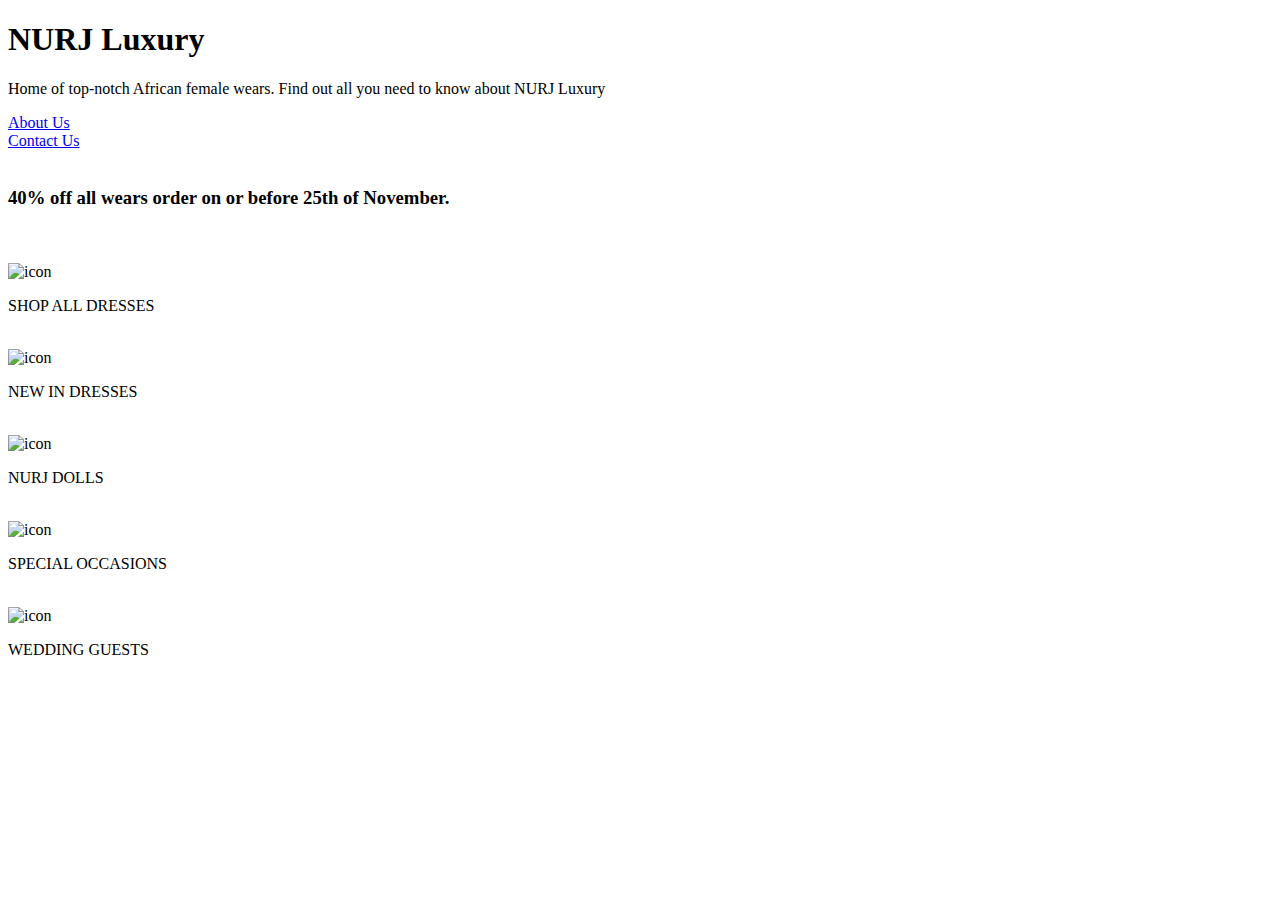
==== index.html @ 5cf66687 "Add files via upload" ====
<!DOCTYPE html>
<html lang="en">
<head>
    <meta charset="UTF-8">
    <meta http-equiv="X-UA-Compatible" content="IE=edge">
    <meta name="viewport" content="width=device-width, initial-scale=1.0">
    <title>Document</title>
    <link rel="stylesheet" href="../Watery/css/script.css">
</head>
<body>
    <h1>NURJ Luxury</h1>

    <p id="Description">
      Home of top-notch African female wears. Find out all you need to know
      about NURJ Luxury
    </p>
    <a href="../Watery/about.html">About Us</a>
    <br />
    <a href="../Watery/contact.html">Contact Us</a>
    <br /><br />
    <h3 class="Discount">
      40% off all wears order on or before 25th of November.
    </h3>
    <br /><br />

    <div>
      <img src="../Watery/Images/Image1.jpg" width="500" alt="icon" />
      <p class="Imagename">SHOP ALL DRESSES</p>
      <br />
      <img src="../Watery/Images/Image2.jpg" width="500" alt="icon" />
      <p class="Imagename">NEW IN DRESSES</p>
      <br />
      <img src="../Watery/Images/Image3.jpg" width="500" alt="icon" />
      <p class="Imagename">NURJ DOLLS</p>
      <br />
      <img src="../Watery/Images/Image4.jpg" width="500" alt="icon" />
      <p class="Imagename">SPECIAL OCCASIONS</p>
      <br />
      <img src="../Watery/Images/Image5.jpg" width="500" alt="icon" />
      <p class="Imagename">WEDDING GUESTS</p>
    </div>
  </body>
</html>

</body>
</html>
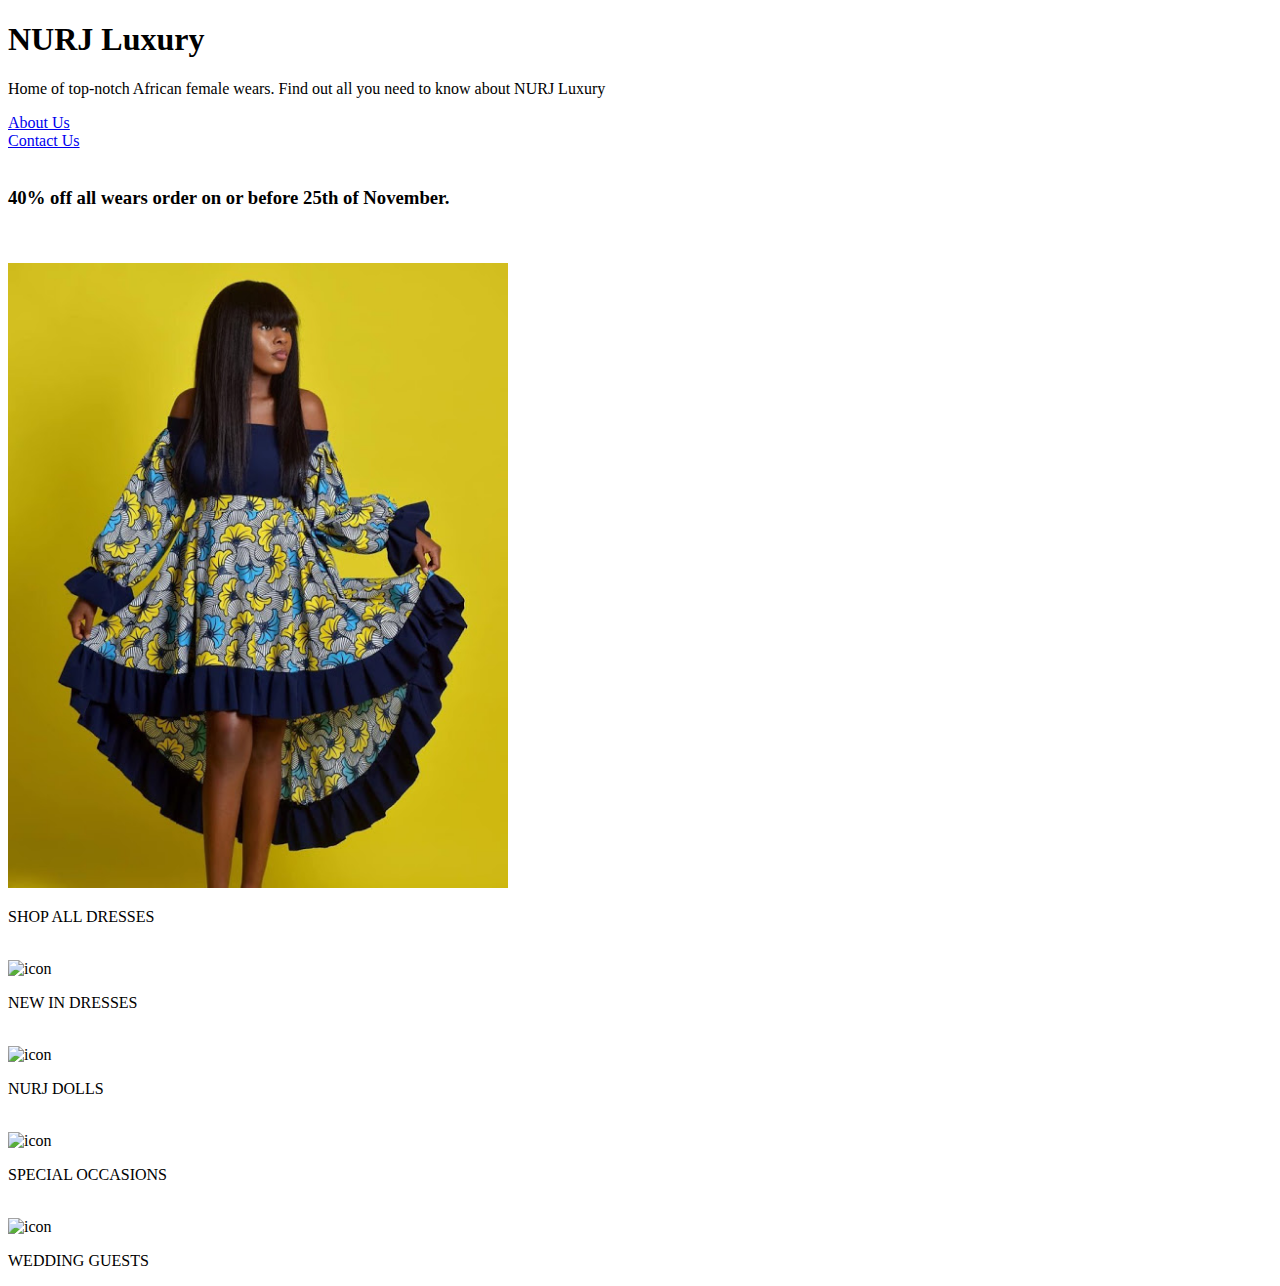
==== commit 7263fc8a: "Update index.html" ====
--- a/index.html
+++ b/index.html
@@ -5,7 +5,7 @@
     <meta http-equiv="X-UA-Compatible" content="IE=edge">
     <meta name="viewport" content="width=device-width, initial-scale=1.0">
     <title>Document</title>
-    <link rel="stylesheet" href="../Watery/css/script.css">
+    <link rel="stylesheet" href="New/css/script.css">
 </head>
 <body>
     <h1>NURJ Luxury</h1>
@@ -14,9 +14,9 @@
       Home of top-notch African female wears. Find out all you need to know
       about NURJ Luxury
     </p>
-    <a href="../Watery/about.html">About Us</a>
+    <a href="New/about.html">About Us</a>
     <br />
-    <a href="../Watery/contact.html">Contact Us</a>
+    <a href="New/contact.html">Contact Us</a>
     <br /><br />
     <h3 class="Discount">
       40% off all wears order on or before 25th of November.
@@ -24,7 +24,7 @@
     <br /><br />
 
     <div>
-      <img src="../Watery/Images/Image1.jpg" width="500" alt="icon" />
+      <img src="../images/Image1.jpg" width="500" alt="icon" />
       <p class="Imagename">SHOP ALL DRESSES</p>
       <br />
       <img src="../Watery/Images/Image2.jpg" width="500" alt="icon" />
@@ -43,4 +43,4 @@
 </html>
 
 </body>
-</html>+</html>
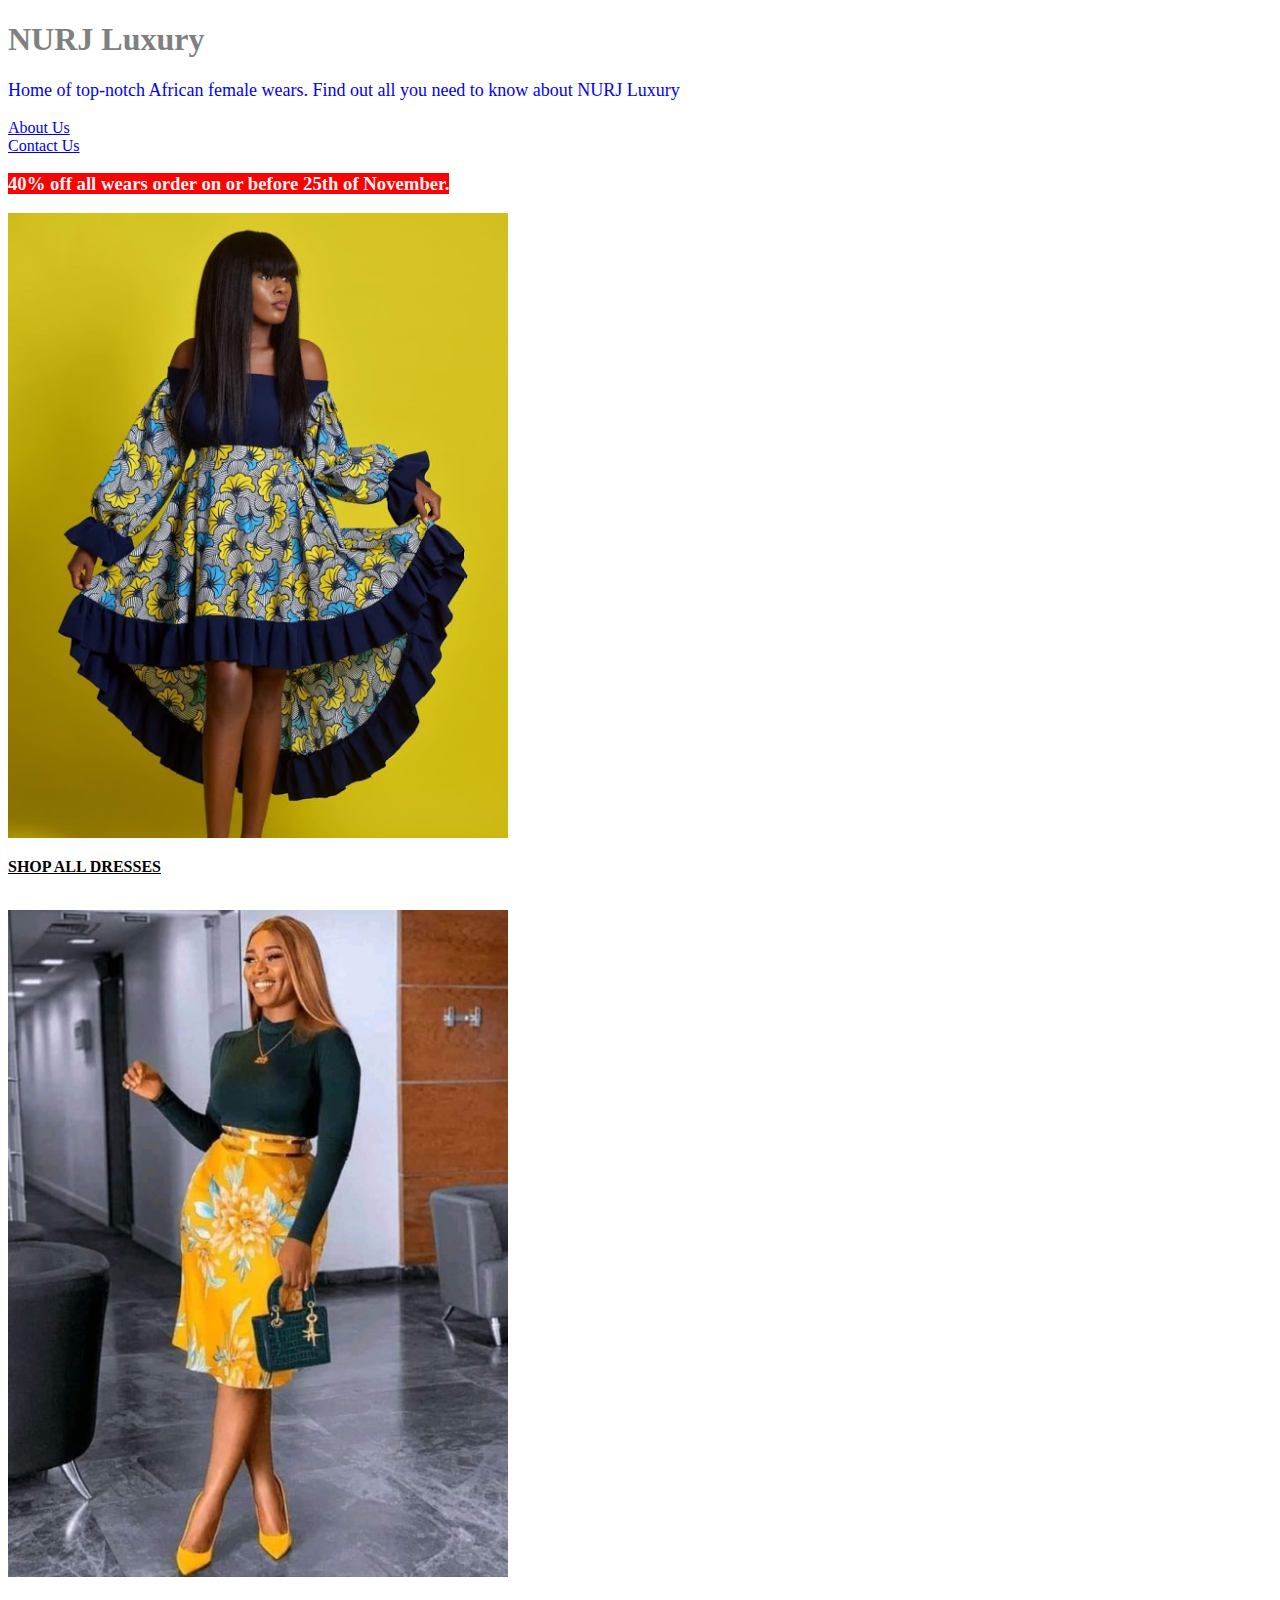
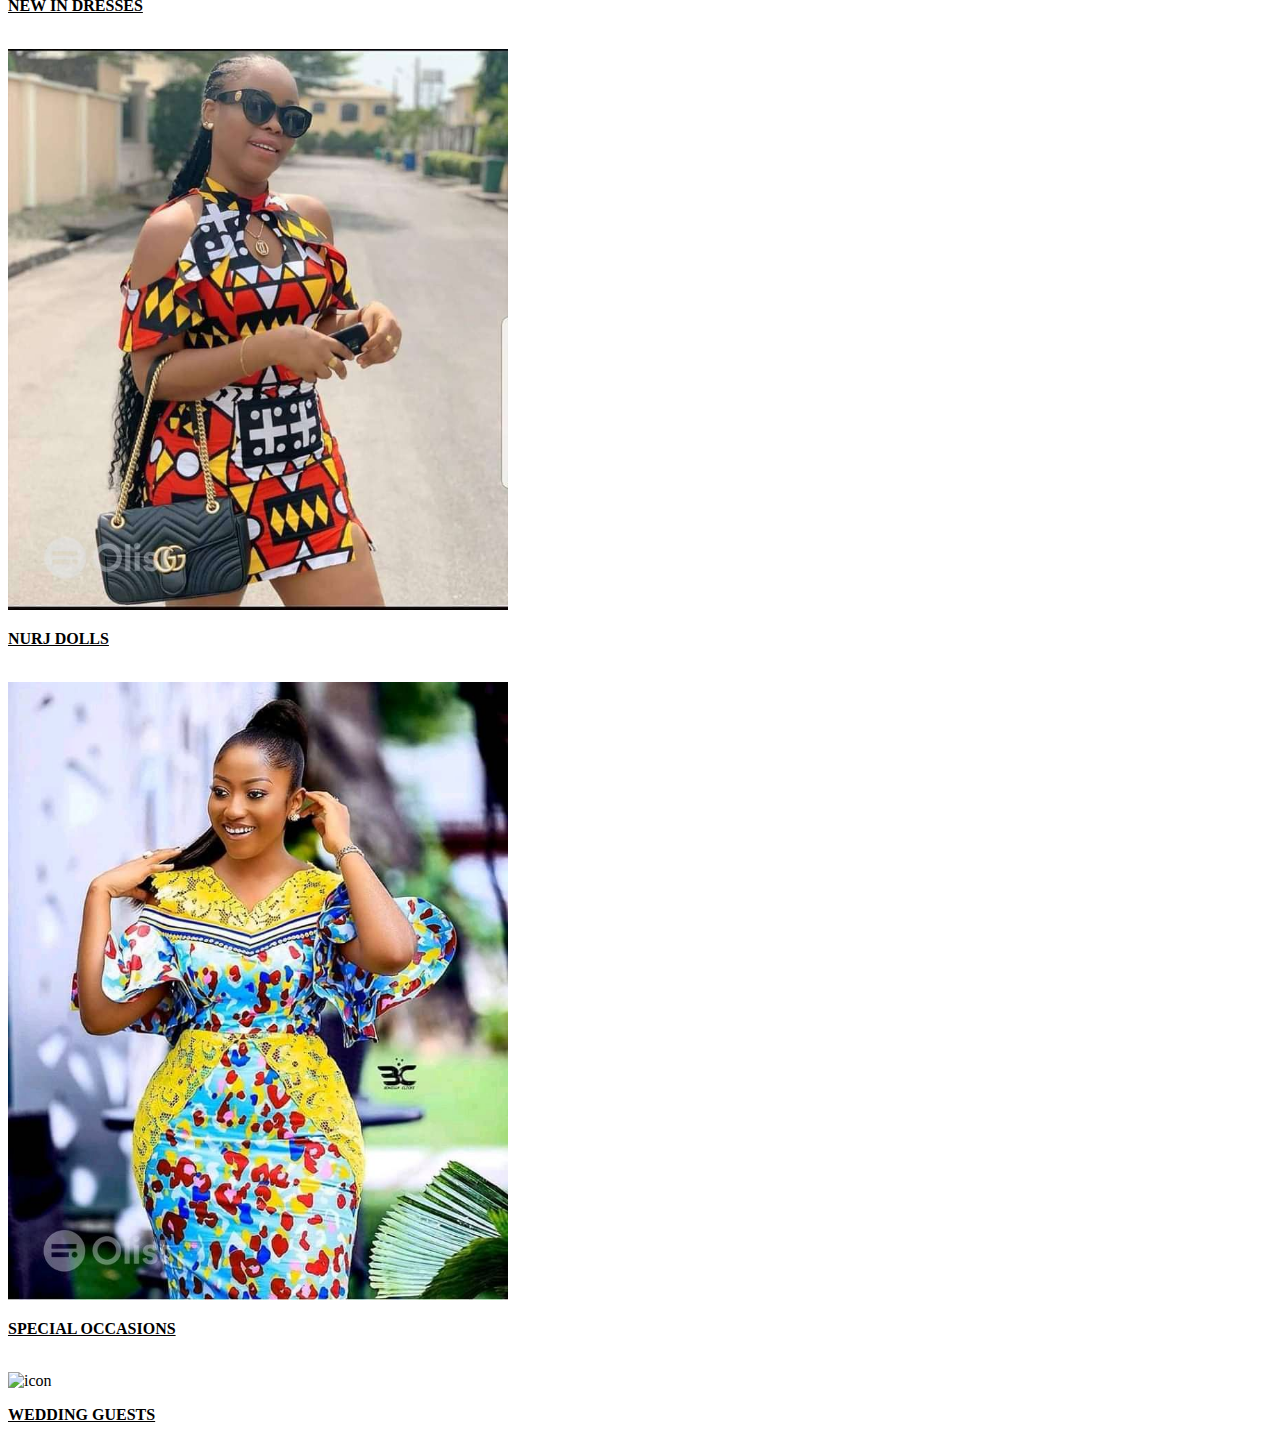
==== commit be3369b7: "Update index.html" ====
--- a/index.html
+++ b/index.html
@@ -5,7 +5,7 @@
     <meta http-equiv="X-UA-Compatible" content="IE=edge">
     <meta name="viewport" content="width=device-width, initial-scale=1.0">
     <title>Document</title>
-    <link rel="stylesheet" href="New/css/script.css">
+    <link rel="stylesheet" href="./css/script.css">
 </head>
 <body>
     <h1>NURJ Luxury</h1>
@@ -14,9 +14,9 @@
       Home of top-notch African female wears. Find out all you need to know
       about NURJ Luxury
     </p>
-    <a href="New/about.html">About Us</a>
+    <a href="./about.html">About Us</a>
     <br />
-    <a href="New/contact.html">Contact Us</a>
+    <a href="./contact.html">Contact Us</a>
     <br /><br />
     <h3 class="Discount">
       40% off all wears order on or before 25th of November.
@@ -24,23 +24,21 @@
     <br /><br />
 
     <div>
-      <img src="../images/Image1.jpg" width="500" alt="icon" />
+      <img src="./images/Image1.jpg" width="500" alt="icon" />
       <p class="Imagename">SHOP ALL DRESSES</p>
       <br />
-      <img src="../Watery/Images/Image2.jpg" width="500" alt="icon" />
+      <img src="./images/Image2.jpg" width="500" alt="icon" />
       <p class="Imagename">NEW IN DRESSES</p>
       <br />
-      <img src="../Watery/Images/Image3.jpg" width="500" alt="icon" />
+      <img src="./images/Image3.jpg" width="500" alt="icon" />
       <p class="Imagename">NURJ DOLLS</p>
       <br />
-      <img src="../Watery/Images/Image4.jpg" width="500" alt="icon" />
+      <img src="./images/Image4.jpg" width="500" alt="icon" />
       <p class="Imagename">SPECIAL OCCASIONS</p>
       <br />
-      <img src="../Watery/Images/Image5.jpg" width="500" alt="icon" />
+      <img src="./mages/Image5.jpg" width="500" alt="icon" />
       <p class="Imagename">WEDDING GUESTS</p>
     </div>
   </body>
 </html>
 
-</body>
-</html>
--- a/css/script.css
+++ b/css/script.css
@@ -0,0 +1,23 @@
+h1 {
+  color: grey;
+}
+
+#Description {
+  color: blue;
+  font-size: 18px;
+}
+
+.Discount {
+  color: whitesmoke;
+  background-color: red;
+  display: inline;
+}
+
+.Imagename {
+  text-decoration-line: underline;
+  font-weight: bolder;
+}
+
+.span {
+  font-weight: bold;
+}
